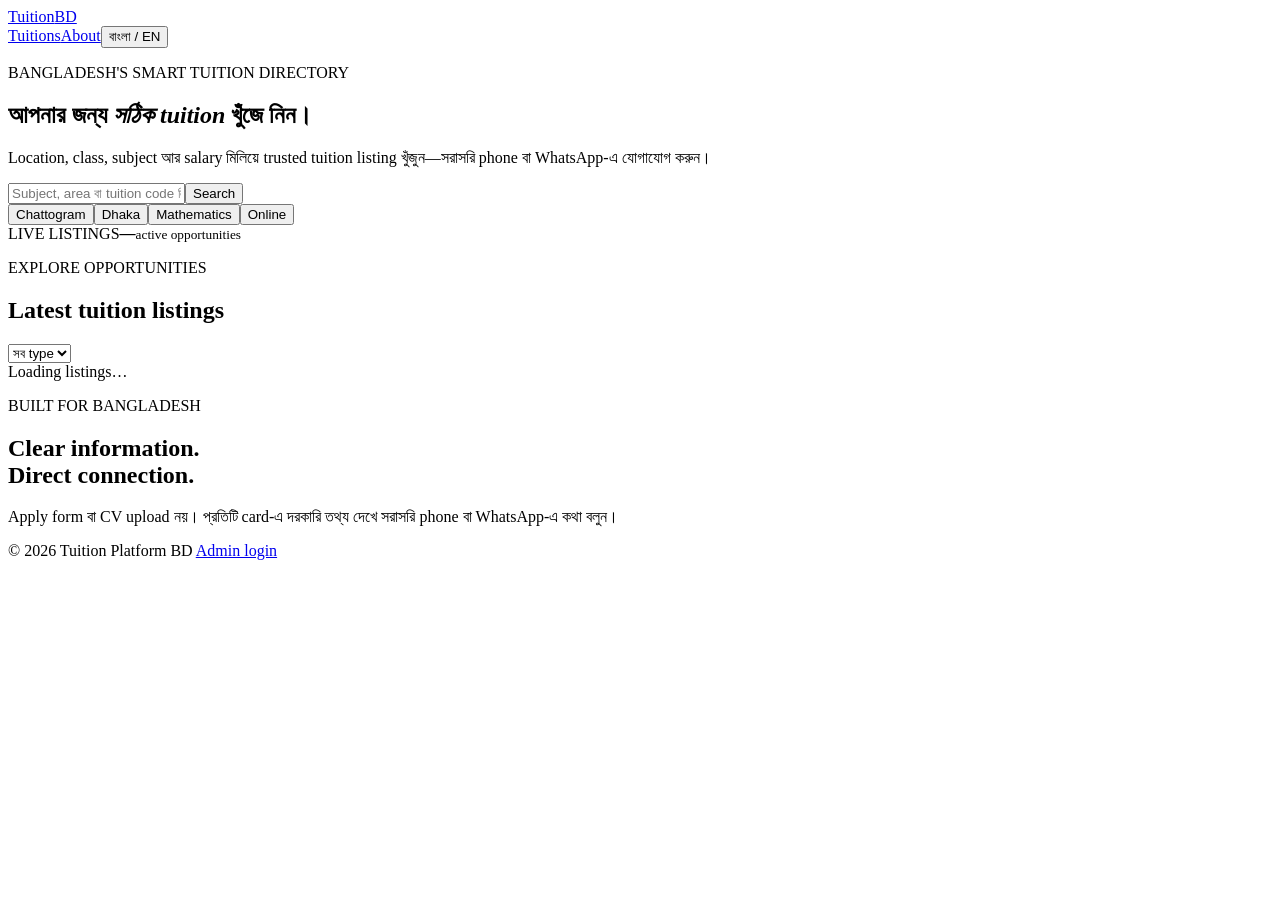
==== public/index.html @ 8b2cd1c4 "Rebuild Tuition Platform BD on Cloudflare D1" ====
<!doctype html><html lang="bn"><head><meta charset="UTF-8"><meta name="viewport" content="width=device-width,initial-scale=1"><meta name="description" content="বাংলাদেশের premium home, online ও hybrid tuition listing platform"><title>Tuition Platform BD</title><link rel="stylesheet" href="/styles.css"></head><body><header class="top"><a class="brand" href="/">Tuition<span>BD</span></a><nav><a href="#listings">Tuitions</a><a href="#about">About</a><button id="lang">বাংলা / EN</button></nav></header><main><section class="hero"><div><p class="eyebrow">BANGLADESH'S SMART TUITION DIRECTORY</p><h1>আপনার জন্য <em>সঠিক tuition</em> খুঁজে নিন।</h1><p class="lead">Location, class, subject আর salary মিলিয়ে trusted tuition listing খুঁজুন—সরাসরি phone বা WhatsApp-এ যোগাযোগ করুন।</p><form id="search"><input name="q" placeholder="Subject, area বা tuition code লিখুন…"><button>Search</button></form><div class="quick"><button data-q="Chattogram">Chattogram</button><button data-q="Dhaka">Dhaka</button><button data-q="Mathematics">Mathematics</button><button data-q="Online">Online</button></div></div><div class="hero-card"><span>LIVE LISTINGS</span><strong id="count">—</strong><small>active opportunities</small><div class="orb"></div></div></section><section id="listings" class="section"><div class="section-head"><div><p class="eyebrow">EXPLORE OPPORTUNITIES</p><h2>Latest tuition listings</h2></div><select id="type"><option value="">সব type</option><option>Home</option><option>Online</option><option>Hybrid</option><option>Group</option></select></div><div id="cards" class="grid"><div class="loading">Loading listings…</div></div></section><section id="about" class="about"><div><p class="eyebrow">BUILT FOR BANGLADESH</p><h2>Clear information.<br>Direct connection.</h2></div><p>Apply form বা CV upload নয়। প্রতিটি card-এ দরকারি তথ্য দেখে সরাসরি phone বা WhatsApp-এ কথা বলুন।</p></section></main><footer>© 2026 Tuition Platform BD <a href="/admin.html">Admin login</a></footer><script src="/app.js"></script></body></html>
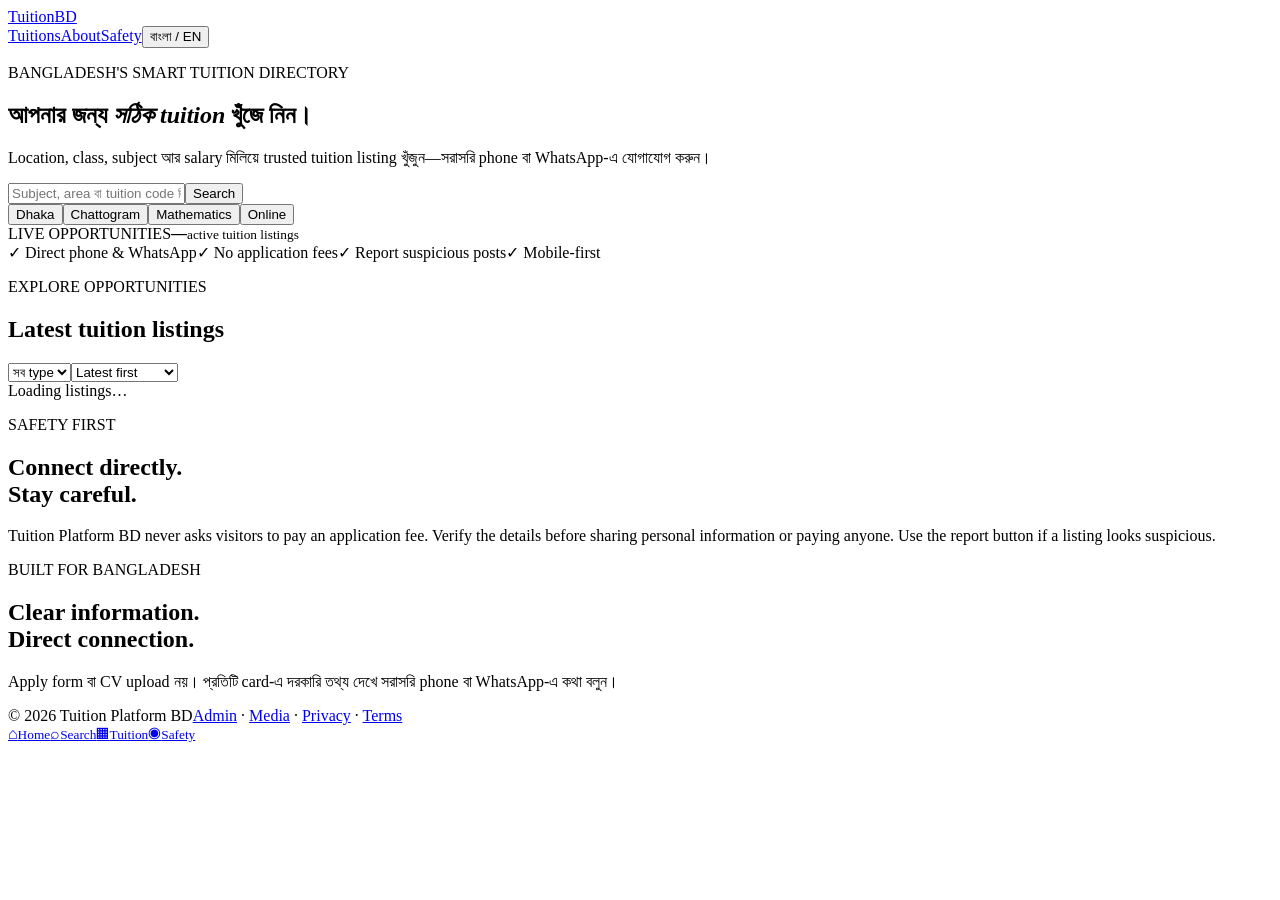
==== commit 9e4d7136: "Upgrade platform UX, trust, SEO, filters and featured listings" ====
--- a/public/index.html
+++ b/public/index.html
@@ -1 +1 @@
-<!doctype html><html lang="bn"><head><meta charset="UTF-8"><meta name="viewport" content="width=device-width,initial-scale=1"><meta name="description" content="বাংলাদেশের premium home, online ও hybrid tuition listing platform"><title>Tuition Platform BD</title><link rel="stylesheet" href="/styles.css"></head><body><header class="top"><a class="brand" href="/">Tuition<span>BD</span></a><nav><a href="#listings">Tuitions</a><a href="#about">About</a><button id="lang">বাংলা / EN</button></nav></header><main><section class="hero"><div><p class="eyebrow">BANGLADESH'S SMART TUITION DIRECTORY</p><h1>আপনার জন্য <em>সঠিক tuition</em> খুঁজে নিন।</h1><p class="lead">Location, class, subject আর salary মিলিয়ে trusted tuition listing খুঁজুন—সরাসরি phone বা WhatsApp-এ যোগাযোগ করুন।</p><form id="search"><input name="q" placeholder="Subject, area বা tuition code লিখুন…"><button>Search</button></form><div class="quick"><button data-q="Chattogram">Chattogram</button><button data-q="Dhaka">Dhaka</button><button data-q="Mathematics">Mathematics</button><button data-q="Online">Online</button></div></div><div class="hero-card"><span>LIVE LISTINGS</span><strong id="count">—</strong><small>active opportunities</small><div class="orb"></div></div></section><section id="listings" class="section"><div class="section-head"><div><p class="eyebrow">EXPLORE OPPORTUNITIES</p><h2>Latest tuition listings</h2></div><select id="type"><option value="">সব type</option><option>Home</option><option>Online</option><option>Hybrid</option><option>Group</option></select></div><div id="cards" class="grid"><div class="loading">Loading listings…</div></div></section><section id="about" class="about"><div><p class="eyebrow">BUILT FOR BANGLADESH</p><h2>Clear information.<br>Direct connection.</h2></div><p>Apply form বা CV upload নয়। প্রতিটি card-এ দরকারি তথ্য দেখে সরাসরি phone বা WhatsApp-এ কথা বলুন।</p></section></main><footer>© 2026 Tuition Platform BD <a href="/admin.html">Admin login</a></footer><script src="/app.js"></script></body></html>+<!doctype html><html lang="bn"><head><meta charset="UTF-8"><meta name="viewport" content="width=device-width,initial-scale=1"><meta name="description" content="বাংলাদেশের trusted home, online ও hybrid tuition listing platform"><meta property="og:title" content="Tuition Platform BD"><meta property="og:description" content="Find the right tuition for you."><title>Tuition Platform BD</title><link rel="icon" href="data:image/svg+xml,%3Csvg xmlns='http://www.w3.org/2000/svg' viewBox='0 0 100 100'%3E%3Crect width='100' height='100' rx='22' fill='%23b9f36b'/%3E%3Ctext x='50' y='68' text-anchor='middle' font-size='54' font-family='Arial' fill='%230b1020'%3ET%3C/text%3E%3C/svg%3E"><link rel="stylesheet" href="/styles.css"></head><body><header class="top"><a class="brand" href="/">Tuition<span>BD</span></a><nav><a href="#listings" data-en="Tuitions">Tuitions</a><a href="#about" data-en="About">About</a><a href="#safety" data-en="Safety">Safety</a><button id="lang">বাংলা / EN</button></nav></header><main><section class="hero"><div><p class="eyebrow">BANGLADESH'S SMART TUITION DIRECTORY</p><h1 data-bn="আপনার জন্য সঠিক tuition খুঁজে নিন।" data-en="Find the right tuition for you.">আপনার জন্য <em>সঠিক tuition</em> খুঁজে নিন।</h1><p class="lead" data-bn="Location, class, subject আর salary মিলিয়ে trusted tuition listing খুঁজুন—সরাসরি phone বা WhatsApp-এ যোগাযোগ করুন।" data-en="Search verified tuition opportunities by location, class, subject and salary—then connect directly by phone or WhatsApp.">Location, class, subject আর salary মিলিয়ে trusted tuition listing খুঁজুন—সরাসরি phone বা WhatsApp-এ যোগাযোগ করুন।</p><form id="search"><input name="q" placeholder="Subject, area বা tuition code লিখুন…"><button>Search</button></form><div class="quick"><button data-q="Dhaka">Dhaka</button><button data-q="Chattogram">Chattogram</button><button data-q="Mathematics">Mathematics</button><button data-q="Online">Online</button></div></div><div class="hero-card"><span>LIVE OPPORTUNITIES</span><strong id="count">—</strong><small>active tuition listings</small><div class="orb"></div></div></section><section class="trust-strip"><span>✓ Direct phone & WhatsApp</span><span>✓ No application fees</span><span>✓ Report suspicious posts</span><span>✓ Mobile-first</span></section><section id="listings" class="section"><div class="section-head"><div><p class="eyebrow">EXPLORE OPPORTUNITIES</p><h2>Latest tuition listings</h2></div><div class="filters"><select id="type"><option value="">সব type</option><option>Home</option><option>Online</option><option>Hybrid</option><option>Group</option></select><select id="sort"><option value="latest">Latest first</option><option value="salary">Highest salary</option></select></div></div><div id="cards" class="grid"><div class="loading">Loading listings…</div></div></section><section id="safety" class="safety"><div><p class="eyebrow">SAFETY FIRST</p><h2>Connect directly.<br>Stay careful.</h2></div><p>Tuition Platform BD never asks visitors to pay an application fee. Verify the details before sharing personal information or paying anyone. Use the report button if a listing looks suspicious.</p></section><section id="about" class="about"><div><p class="eyebrow">BUILT FOR BANGLADESH</p><h2>Clear information.<br>Direct connection.</h2></div><p>Apply form বা CV upload নয়। প্রতিটি card-এ দরকারি তথ্য দেখে সরাসরি phone বা WhatsApp-এ কথা বলুন।</p></section></main><footer><span>© 2026 Tuition Platform BD</span><span><a href="/admin">Admin</a> · <a href="/media">Media</a> · <a href="/privacy">Privacy</a> · <a href="/terms">Terms</a></span></footer><div class="bottom-nav"><a href="/">⌂<small>Home</small></a><a href="#search">⌕<small>Search</small></a><a href="#listings">▦<small>Tuition</small></a><a href="#safety">◉<small>Safety</small></a></div><script src="/app.js"></script></body></html>
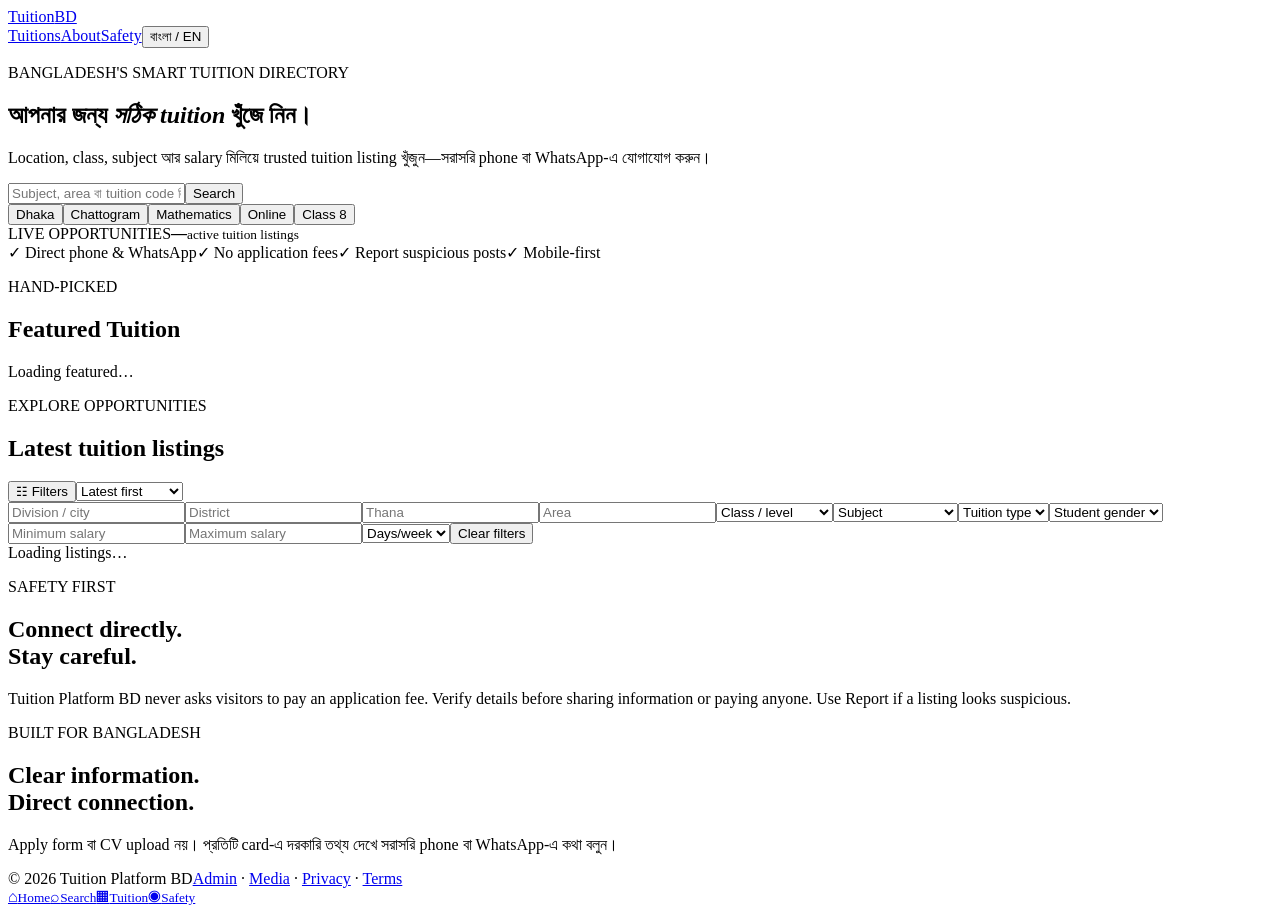
==== commit dc160068: "Complete visitor admin and media agency feature systems" ====
--- a/public/index.html
+++ b/public/index.html
@@ -1 +1 @@
-<!doctype html><html lang="bn"><head><meta charset="UTF-8"><meta name="viewport" content="width=device-width,initial-scale=1"><meta name="description" content="বাংলাদেশের trusted home, online ও hybrid tuition listing platform"><meta property="og:title" content="Tuition Platform BD"><meta property="og:description" content="Find the right tuition for you."><title>Tuition Platform BD</title><link rel="icon" href="data:image/svg+xml,%3Csvg xmlns='http://www.w3.org/2000/svg' viewBox='0 0 100 100'%3E%3Crect width='100' height='100' rx='22' fill='%23b9f36b'/%3E%3Ctext x='50' y='68' text-anchor='middle' font-size='54' font-family='Arial' fill='%230b1020'%3ET%3C/text%3E%3C/svg%3E"><link rel="stylesheet" href="/styles.css"></head><body><header class="top"><a class="brand" href="/">Tuition<span>BD</span></a><nav><a href="#listings" data-en="Tuitions">Tuitions</a><a href="#about" data-en="About">About</a><a href="#safety" data-en="Safety">Safety</a><button id="lang">বাংলা / EN</button></nav></header><main><section class="hero"><div><p class="eyebrow">BANGLADESH'S SMART TUITION DIRECTORY</p><h1 data-bn="আপনার জন্য সঠিক tuition খুঁজে নিন।" data-en="Find the right tuition for you.">আপনার জন্য <em>সঠিক tuition</em> খুঁজে নিন।</h1><p class="lead" data-bn="Location, class, subject আর salary মিলিয়ে trusted tuition listing খুঁজুন—সরাসরি phone বা WhatsApp-এ যোগাযোগ করুন।" data-en="Search verified tuition opportunities by location, class, subject and salary—then connect directly by phone or WhatsApp.">Location, class, subject আর salary মিলিয়ে trusted tuition listing খুঁজুন—সরাসরি phone বা WhatsApp-এ যোগাযোগ করুন।</p><form id="search"><input name="q" placeholder="Subject, area বা tuition code লিখুন…"><button>Search</button></form><div class="quick"><button data-q="Dhaka">Dhaka</button><button data-q="Chattogram">Chattogram</button><button data-q="Mathematics">Mathematics</button><button data-q="Online">Online</button></div></div><div class="hero-card"><span>LIVE OPPORTUNITIES</span><strong id="count">—</strong><small>active tuition listings</small><div class="orb"></div></div></section><section class="trust-strip"><span>✓ Direct phone & WhatsApp</span><span>✓ No application fees</span><span>✓ Report suspicious posts</span><span>✓ Mobile-first</span></section><section id="listings" class="section"><div class="section-head"><div><p class="eyebrow">EXPLORE OPPORTUNITIES</p><h2>Latest tuition listings</h2></div><div class="filters"><select id="type"><option value="">সব type</option><option>Home</option><option>Online</option><option>Hybrid</option><option>Group</option></select><select id="sort"><option value="latest">Latest first</option><option value="salary">Highest salary</option></select></div></div><div id="cards" class="grid"><div class="loading">Loading listings…</div></div></section><section id="safety" class="safety"><div><p class="eyebrow">SAFETY FIRST</p><h2>Connect directly.<br>Stay careful.</h2></div><p>Tuition Platform BD never asks visitors to pay an application fee. Verify the details before sharing personal information or paying anyone. Use the report button if a listing looks suspicious.</p></section><section id="about" class="about"><div><p class="eyebrow">BUILT FOR BANGLADESH</p><h2>Clear information.<br>Direct connection.</h2></div><p>Apply form বা CV upload নয়। প্রতিটি card-এ দরকারি তথ্য দেখে সরাসরি phone বা WhatsApp-এ কথা বলুন।</p></section></main><footer><span>© 2026 Tuition Platform BD</span><span><a href="/admin">Admin</a> · <a href="/media">Media</a> · <a href="/privacy">Privacy</a> · <a href="/terms">Terms</a></span></footer><div class="bottom-nav"><a href="/">⌂<small>Home</small></a><a href="#search">⌕<small>Search</small></a><a href="#listings">▦<small>Tuition</small></a><a href="#safety">◉<small>Safety</small></a></div><script src="/app.js"></script></body></html>+<!doctype html><html lang="bn"><head><meta charset="UTF-8"><meta name="viewport" content="width=device-width,initial-scale=1"><meta name="description" content="বাংলাদেশের trusted home, online ও hybrid tuition listing platform"><meta property="og:title" content="Tuition Platform BD"><meta property="og:description" content="Find the right tuition for you."><title>Tuition Platform BD</title><link rel="icon" href="data:image/svg+xml,%3Csvg xmlns='http://www.w3.org/2000/svg' viewBox='0 0 100 100'%3E%3Crect width='100' height='100' rx='22' fill='%23b9f36b'/%3E%3Ctext x='50' y='68' text-anchor='middle' font-size='54' font-family='Arial' fill='%230b1020'%3ET%3C/text%3E%3C/svg%3E"><link rel="stylesheet" href="/styles.css?v=4"></head><body><header class="top"><a class="brand" href="/">Tuition<span>BD</span></a><nav><a href="#listings">Tuitions</a><a href="#about">About</a><a href="#safety">Safety</a><button id="lang">বাংলা / EN</button></nav></header><main><section class="hero"><div><p class="eyebrow">BANGLADESH'S SMART TUITION DIRECTORY</p><h1 data-bn="আপনার জন্য সঠিক tuition খুঁজে নিন।" data-en="Find the right tuition for you.">আপনার জন্য <em>সঠিক tuition</em> খুঁজে নিন।</h1><p class="lead">Location, class, subject আর salary মিলিয়ে trusted tuition listing খুঁজুন—সরাসরি phone বা WhatsApp-এ যোগাযোগ করুন।</p><form id="search"><input name="q" placeholder="Subject, area বা tuition code লিখুন…"><button>Search</button></form><div class="quick"><button data-q="Dhaka">Dhaka</button><button data-q="Chattogram">Chattogram</button><button data-q="Mathematics">Mathematics</button><button data-q="Online">Online</button><button data-q="Class 8">Class 8</button></div></div><div class="hero-card"><span>LIVE OPPORTUNITIES</span><strong id="count">—</strong><small>active tuition listings</small><div class="orb"></div></div></section><section class="trust-strip"><span>✓ Direct phone & WhatsApp</span><span>✓ No application fees</span><span>✓ Report suspicious posts</span><span>✓ Mobile-first</span></section><section id="featured" class="section compact"><div class="section-head"><div><p class="eyebrow">HAND-PICKED</p><h2>Featured Tuition</h2></div></div><div id="featuredCards" class="grid"><div class="loading">Loading featured…</div></div></section><section id="listings" class="section"><div class="section-head"><div><p class="eyebrow">EXPLORE OPPORTUNITIES</p><h2>Latest tuition listings</h2></div><div class="filters"><button id="filterToggle" class="filter-button">☷ Filters</button><select id="sort"><option value="latest">Latest first</option><option value="salary">Highest salary</option></select></div></div><div id="filterPanel" class="filter-panel"><input id="division" placeholder="Division / city"><input id="district" placeholder="District"><input id="thana" placeholder="Thana"><input id="area" placeholder="Area"><select id="class_level"><option value="">Class / level</option><option>Play</option><option>Nursery</option><option>KG</option><option>Class 1-5</option><option>Class 6-8</option><option>Class 9-10</option><option>SSC</option><option>Class 11-12</option><option>HSC</option><option>University</option><option>English Medium</option><option>Admission Test</option></select><select id="subject"><option value="">Subject</option><option>English</option><option>Bangla</option><option>Mathematics</option><option>Physics</option><option>Chemistry</option><option>Biology</option><option>ICT</option><option>Accounting</option><option>Science</option><option>Business Studies</option><option>Humanities</option></select><select id="type"><option value="">Tuition type</option><option>Home</option><option>Online</option><option>Hybrid</option><option>Group</option></select><select id="gender"><option value="">Student gender</option><option>Male</option><option>Female</option><option>Any</option></select><input id="min_salary" type="number" placeholder="Minimum salary"><input id="max_salary" type="number" placeholder="Maximum salary"><select id="days"><option value="">Days/week</option><option>1</option><option>2</option><option>3</option><option>4</option><option>5</option><option>6</option></select><button id="clearFilters" class="clear-button">Clear filters</button></div><div id="cards" class="grid"><div class="loading">Loading listings…</div></div></section><section id="safety" class="safety"><div><p class="eyebrow">SAFETY FIRST</p><h2>Connect directly.<br>Stay careful.</h2></div><p>Tuition Platform BD never asks visitors to pay an application fee. Verify details before sharing information or paying anyone. Use Report if a listing looks suspicious.</p></section><section id="about" class="about"><div><p class="eyebrow">BUILT FOR BANGLADESH</p><h2>Clear information.<br>Direct connection.</h2></div><p>Apply form বা CV upload নয়। প্রতিটি card-এ দরকারি তথ্য দেখে সরাসরি phone বা WhatsApp-এ কথা বলুন।</p></section></main><footer><span>© 2026 Tuition Platform BD</span><span><a href="/admin">Admin</a> · <a href="/media">Media</a> · <a href="/privacy">Privacy</a> · <a href="/terms">Terms</a></span></footer><div class="bottom-nav"><a href="/">⌂<small>Home</small></a><a href="#search">⌕<small>Search</small></a><a href="#listings">▦<small>Tuition</small></a><a href="#safety">◉<small>Safety</small></a></div><script src="/app.js?v=4"></script></body></html>
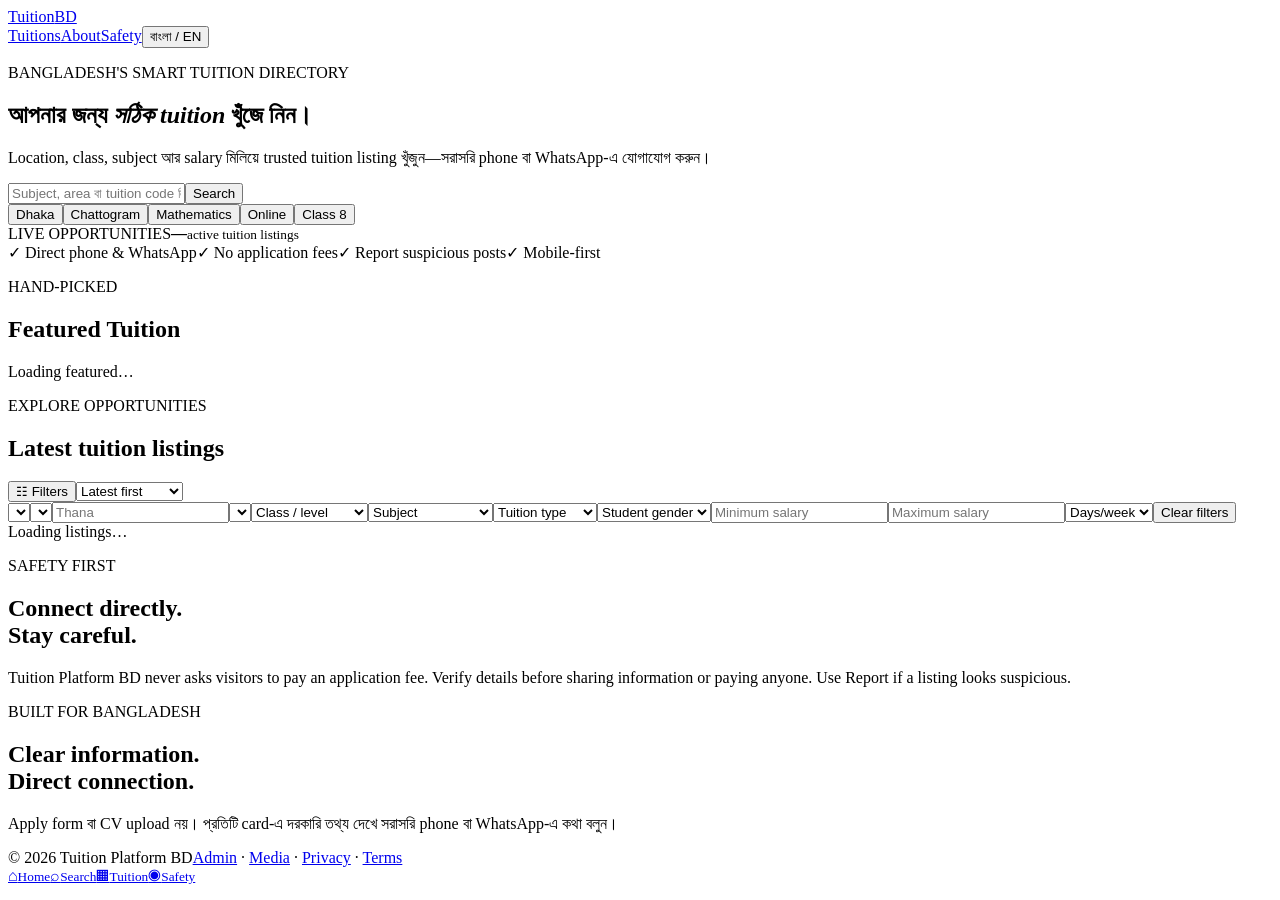
==== commit 037a34c6: "Add Bangladesh location selectors and WhatsApp contact flow" ====
--- a/public/index.html
+++ b/public/index.html
@@ -1 +1 @@
-<!doctype html><html lang="bn"><head><meta charset="UTF-8"><meta name="viewport" content="width=device-width,initial-scale=1"><meta name="description" content="বাংলাদেশের trusted home, online ও hybrid tuition listing platform"><meta property="og:title" content="Tuition Platform BD"><meta property="og:description" content="Find the right tuition for you."><title>Tuition Platform BD</title><link rel="icon" href="data:image/svg+xml,%3Csvg xmlns='http://www.w3.org/2000/svg' viewBox='0 0 100 100'%3E%3Crect width='100' height='100' rx='22' fill='%23b9f36b'/%3E%3Ctext x='50' y='68' text-anchor='middle' font-size='54' font-family='Arial' fill='%230b1020'%3ET%3C/text%3E%3C/svg%3E"><link rel="stylesheet" href="/styles.css?v=4"></head><body><header class="top"><a class="brand" href="/">Tuition<span>BD</span></a><nav><a href="#listings">Tuitions</a><a href="#about">About</a><a href="#safety">Safety</a><button id="lang">বাংলা / EN</button></nav></header><main><section class="hero"><div><p class="eyebrow">BANGLADESH'S SMART TUITION DIRECTORY</p><h1 data-bn="আপনার জন্য সঠিক tuition খুঁজে নিন।" data-en="Find the right tuition for you.">আপনার জন্য <em>সঠিক tuition</em> খুঁজে নিন।</h1><p class="lead">Location, class, subject আর salary মিলিয়ে trusted tuition listing খুঁজুন—সরাসরি phone বা WhatsApp-এ যোগাযোগ করুন।</p><form id="search"><input name="q" placeholder="Subject, area বা tuition code লিখুন…"><button>Search</button></form><div class="quick"><button data-q="Dhaka">Dhaka</button><button data-q="Chattogram">Chattogram</button><button data-q="Mathematics">Mathematics</button><button data-q="Online">Online</button><button data-q="Class 8">Class 8</button></div></div><div class="hero-card"><span>LIVE OPPORTUNITIES</span><strong id="count">—</strong><small>active tuition listings</small><div class="orb"></div></div></section><section class="trust-strip"><span>✓ Direct phone & WhatsApp</span><span>✓ No application fees</span><span>✓ Report suspicious posts</span><span>✓ Mobile-first</span></section><section id="featured" class="section compact"><div class="section-head"><div><p class="eyebrow">HAND-PICKED</p><h2>Featured Tuition</h2></div></div><div id="featuredCards" class="grid"><div class="loading">Loading featured…</div></div></section><section id="listings" class="section"><div class="section-head"><div><p class="eyebrow">EXPLORE OPPORTUNITIES</p><h2>Latest tuition listings</h2></div><div class="filters"><button id="filterToggle" class="filter-button">☷ Filters</button><select id="sort"><option value="latest">Latest first</option><option value="salary">Highest salary</option></select></div></div><div id="filterPanel" class="filter-panel"><input id="division" placeholder="Division / city"><input id="district" placeholder="District"><input id="thana" placeholder="Thana"><input id="area" placeholder="Area"><select id="class_level"><option value="">Class / level</option><option>Play</option><option>Nursery</option><option>KG</option><option>Class 1-5</option><option>Class 6-8</option><option>Class 9-10</option><option>SSC</option><option>Class 11-12</option><option>HSC</option><option>University</option><option>English Medium</option><option>Admission Test</option></select><select id="subject"><option value="">Subject</option><option>English</option><option>Bangla</option><option>Mathematics</option><option>Physics</option><option>Chemistry</option><option>Biology</option><option>ICT</option><option>Accounting</option><option>Science</option><option>Business Studies</option><option>Humanities</option></select><select id="type"><option value="">Tuition type</option><option>Home</option><option>Online</option><option>Hybrid</option><option>Group</option></select><select id="gender"><option value="">Student gender</option><option>Male</option><option>Female</option><option>Any</option></select><input id="min_salary" type="number" placeholder="Minimum salary"><input id="max_salary" type="number" placeholder="Maximum salary"><select id="days"><option value="">Days/week</option><option>1</option><option>2</option><option>3</option><option>4</option><option>5</option><option>6</option></select><button id="clearFilters" class="clear-button">Clear filters</button></div><div id="cards" class="grid"><div class="loading">Loading listings…</div></div></section><section id="safety" class="safety"><div><p class="eyebrow">SAFETY FIRST</p><h2>Connect directly.<br>Stay careful.</h2></div><p>Tuition Platform BD never asks visitors to pay an application fee. Verify details before sharing information or paying anyone. Use Report if a listing looks suspicious.</p></section><section id="about" class="about"><div><p class="eyebrow">BUILT FOR BANGLADESH</p><h2>Clear information.<br>Direct connection.</h2></div><p>Apply form বা CV upload নয়। প্রতিটি card-এ দরকারি তথ্য দেখে সরাসরি phone বা WhatsApp-এ কথা বলুন।</p></section></main><footer><span>© 2026 Tuition Platform BD</span><span><a href="/admin">Admin</a> · <a href="/media">Media</a> · <a href="/privacy">Privacy</a> · <a href="/terms">Terms</a></span></footer><div class="bottom-nav"><a href="/">⌂<small>Home</small></a><a href="#search">⌕<small>Search</small></a><a href="#listings">▦<small>Tuition</small></a><a href="#safety">◉<small>Safety</small></a></div><script src="/app.js?v=4"></script></body></html>+<!doctype html><html lang="bn"><head><meta charset="UTF-8"><meta name="viewport" content="width=device-width,initial-scale=1"><meta name="description" content="বাংলাদেশের trusted home, online ও hybrid tuition listing platform"><meta property="og:title" content="Tuition Platform BD"><meta property="og:description" content="Find the right tuition for you."><title>Tuition Platform BD</title><link rel="icon" href="data:image/svg+xml,%3Csvg xmlns='http://www.w3.org/2000/svg' viewBox='0 0 100 100'%3E%3Crect width='100' height='100' rx='22' fill='%23b9f36b'/%3E%3Ctext x='50' y='68' text-anchor='middle' font-size='54' font-family='Arial' fill='%230b1020'%3ET%3C/text%3E%3C/svg%3E"><link rel="stylesheet" href="/styles.css?v=5"></head><body><header class="top"><a class="brand" href="/">Tuition<span>BD</span></a><nav><a href="#listings">Tuitions</a><a href="#about">About</a><a href="#safety">Safety</a><button id="lang">বাংলা / EN</button></nav></header><main><section class="hero"><div><p class="eyebrow">BANGLADESH'S SMART TUITION DIRECTORY</p><h1 data-bn="আপনার জন্য সঠিক tuition খুঁজে নিন।" data-en="Find the right tuition for you.">আপনার জন্য <em>সঠিক tuition</em> খুঁজে নিন।</h1><p class="lead">Location, class, subject আর salary মিলিয়ে trusted tuition listing খুঁজুন—সরাসরি phone বা WhatsApp-এ যোগাযোগ করুন।</p><form id="search"><input name="q" placeholder="Subject, area বা tuition code লিখুন…"><button>Search</button></form><div class="quick"><button data-q="Dhaka">Dhaka</button><button data-q="Chattogram">Chattogram</button><button data-q="Mathematics">Mathematics</button><button data-q="Online">Online</button><button data-q="Class 8">Class 8</button></div></div><div class="hero-card"><span>LIVE OPPORTUNITIES</span><strong id="count">—</strong><small>active tuition listings</small><div class="orb"></div></div></section><section class="trust-strip"><span>✓ Direct phone & WhatsApp</span><span>✓ No application fees</span><span>✓ Report suspicious posts</span><span>✓ Mobile-first</span></section><section id="featured" class="section compact"><div class="section-head"><div><p class="eyebrow">HAND-PICKED</p><h2>Featured Tuition</h2></div></div><div id="featuredCards" class="grid"><div class="loading">Loading featured…</div></div></section><section id="listings" class="section"><div class="section-head"><div><p class="eyebrow">EXPLORE OPPORTUNITIES</p><h2>Latest tuition listings</h2></div><div class="filters"><button id="filterToggle" class="filter-button">☷ Filters</button><select id="sort"><option value="latest">Latest first</option><option value="salary">Highest salary</option></select></div></div><div id="filterPanel" class="filter-panel"><select id="division"></select><select id="district"></select><input id="thana" placeholder="Thana"><select id="area"></select><select id="class_level"><option value="">Class / level</option><option>Play</option><option>Nursery</option><option>KG</option><option>Class 1-5</option><option>Class 6-8</option><option>Class 9-10</option><option>SSC</option><option>Class 11-12</option><option>HSC</option><option>University</option><option>English Medium</option><option>Admission Test</option></select><select id="subject"><option value="">Subject</option><option>English</option><option>Bangla</option><option>Mathematics</option><option>Physics</option><option>Chemistry</option><option>Biology</option><option>ICT</option><option>Accounting</option><option>Science</option><option>Business Studies</option><option>Humanities</option></select><select id="type"><option value="">Tuition type</option><option value="Home Tuition">Home Tuition</option><option value="Online Tuition">Online Tuition</option><option value="Hybrid">Hybrid</option><option value="Group Tuition">Group Tuition</option></select><select id="gender"><option value="">Student gender</option><option>Male</option><option>Female</option><option>Any</option></select><input id="min_salary" type="number" placeholder="Minimum salary"><input id="max_salary" type="number" placeholder="Maximum salary"><select id="days"><option value="">Days/week</option><option>1</option><option>2</option><option>3</option><option>4</option><option>5</option><option>6</option></select><button id="clearFilters" class="clear-button">Clear filters</button></div><div id="cards" class="grid"><div class="loading">Loading listings…</div></div></section><section id="safety" class="safety"><div><p class="eyebrow">SAFETY FIRST</p><h2>Connect directly.<br>Stay careful.</h2></div><p>Tuition Platform BD never asks visitors to pay an application fee. Verify details before sharing information or paying anyone. Use Report if a listing looks suspicious.</p></section><section id="about" class="about"><div><p class="eyebrow">BUILT FOR BANGLADESH</p><h2>Clear information.<br>Direct connection.</h2></div><p>Apply form বা CV upload নয়। প্রতিটি card-এ দরকারি তথ্য দেখে সরাসরি phone বা WhatsApp-এ কথা বলুন।</p></section></main><footer><span>© 2026 Tuition Platform BD</span><span><a href="/admin">Admin</a> · <a href="/media">Media</a> · <a href="/privacy">Privacy</a> · <a href="/terms">Terms</a></span></footer><div class="bottom-nav"><a href="/">⌂<small>Home</small></a><a href="#search">⌕<small>Search</small></a><a href="#listings">▦<small>Tuition</small></a><a href="#safety">◉<small>Safety</small></a></div><script src="/bd-options.js?v=1"></script><script src="/app.js?v=6"></script></body></html>
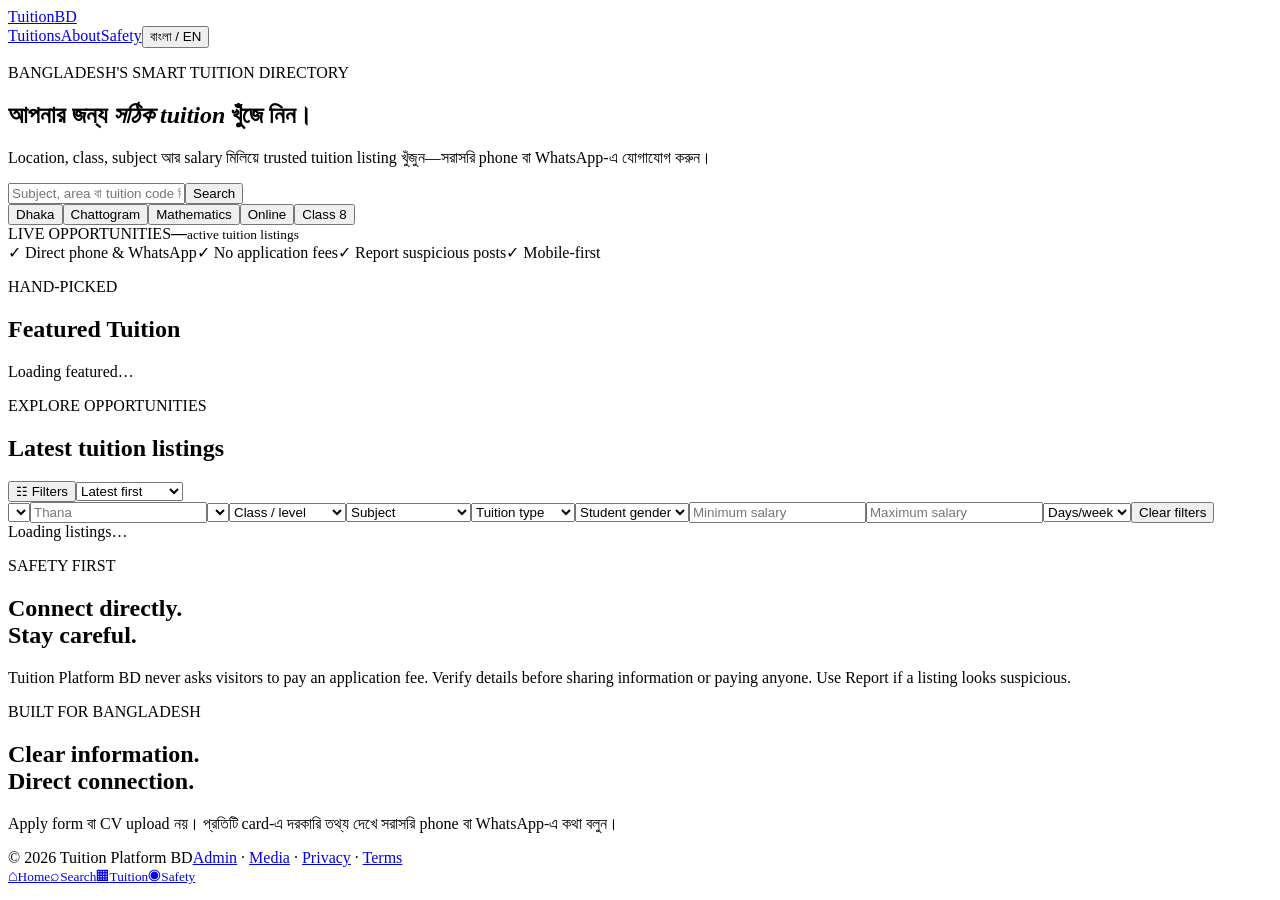
==== commit bf8412db: "Use district-only location selectors" ====
--- a/public/index.html
+++ b/public/index.html
@@ -1 +1 @@
-<!doctype html><html lang="bn"><head><meta charset="UTF-8"><meta name="viewport" content="width=device-width,initial-scale=1"><meta name="description" content="বাংলাদেশের trusted home, online ও hybrid tuition listing platform"><meta property="og:title" content="Tuition Platform BD"><meta property="og:description" content="Find the right tuition for you."><title>Tuition Platform BD</title><link rel="icon" href="data:image/svg+xml,%3Csvg xmlns='http://www.w3.org/2000/svg' viewBox='0 0 100 100'%3E%3Crect width='100' height='100' rx='22' fill='%23b9f36b'/%3E%3Ctext x='50' y='68' text-anchor='middle' font-size='54' font-family='Arial' fill='%230b1020'%3ET%3C/text%3E%3C/svg%3E"><link rel="stylesheet" href="/styles.css?v=5"></head><body><header class="top"><a class="brand" href="/">Tuition<span>BD</span></a><nav><a href="#listings">Tuitions</a><a href="#about">About</a><a href="#safety">Safety</a><button id="lang">বাংলা / EN</button></nav></header><main><section class="hero"><div><p class="eyebrow">BANGLADESH'S SMART TUITION DIRECTORY</p><h1 data-bn="আপনার জন্য সঠিক tuition খুঁজে নিন।" data-en="Find the right tuition for you.">আপনার জন্য <em>সঠিক tuition</em> খুঁজে নিন।</h1><p class="lead">Location, class, subject আর salary মিলিয়ে trusted tuition listing খুঁজুন—সরাসরি phone বা WhatsApp-এ যোগাযোগ করুন।</p><form id="search"><input name="q" placeholder="Subject, area বা tuition code লিখুন…"><button>Search</button></form><div class="quick"><button data-q="Dhaka">Dhaka</button><button data-q="Chattogram">Chattogram</button><button data-q="Mathematics">Mathematics</button><button data-q="Online">Online</button><button data-q="Class 8">Class 8</button></div></div><div class="hero-card"><span>LIVE OPPORTUNITIES</span><strong id="count">—</strong><small>active tuition listings</small><div class="orb"></div></div></section><section class="trust-strip"><span>✓ Direct phone & WhatsApp</span><span>✓ No application fees</span><span>✓ Report suspicious posts</span><span>✓ Mobile-first</span></section><section id="featured" class="section compact"><div class="section-head"><div><p class="eyebrow">HAND-PICKED</p><h2>Featured Tuition</h2></div></div><div id="featuredCards" class="grid"><div class="loading">Loading featured…</div></div></section><section id="listings" class="section"><div class="section-head"><div><p class="eyebrow">EXPLORE OPPORTUNITIES</p><h2>Latest tuition listings</h2></div><div class="filters"><button id="filterToggle" class="filter-button">☷ Filters</button><select id="sort"><option value="latest">Latest first</option><option value="salary">Highest salary</option></select></div></div><div id="filterPanel" class="filter-panel"><select id="division"></select><select id="district"></select><input id="thana" placeholder="Thana"><select id="area"></select><select id="class_level"><option value="">Class / level</option><option>Play</option><option>Nursery</option><option>KG</option><option>Class 1-5</option><option>Class 6-8</option><option>Class 9-10</option><option>SSC</option><option>Class 11-12</option><option>HSC</option><option>University</option><option>English Medium</option><option>Admission Test</option></select><select id="subject"><option value="">Subject</option><option>English</option><option>Bangla</option><option>Mathematics</option><option>Physics</option><option>Chemistry</option><option>Biology</option><option>ICT</option><option>Accounting</option><option>Science</option><option>Business Studies</option><option>Humanities</option></select><select id="type"><option value="">Tuition type</option><option value="Home Tuition">Home Tuition</option><option value="Online Tuition">Online Tuition</option><option value="Hybrid">Hybrid</option><option value="Group Tuition">Group Tuition</option></select><select id="gender"><option value="">Student gender</option><option>Male</option><option>Female</option><option>Any</option></select><input id="min_salary" type="number" placeholder="Minimum salary"><input id="max_salary" type="number" placeholder="Maximum salary"><select id="days"><option value="">Days/week</option><option>1</option><option>2</option><option>3</option><option>4</option><option>5</option><option>6</option></select><button id="clearFilters" class="clear-button">Clear filters</button></div><div id="cards" class="grid"><div class="loading">Loading listings…</div></div></section><section id="safety" class="safety"><div><p class="eyebrow">SAFETY FIRST</p><h2>Connect directly.<br>Stay careful.</h2></div><p>Tuition Platform BD never asks visitors to pay an application fee. Verify details before sharing information or paying anyone. Use Report if a listing looks suspicious.</p></section><section id="about" class="about"><div><p class="eyebrow">BUILT FOR BANGLADESH</p><h2>Clear information.<br>Direct connection.</h2></div><p>Apply form বা CV upload নয়। প্রতিটি card-এ দরকারি তথ্য দেখে সরাসরি phone বা WhatsApp-এ কথা বলুন।</p></section></main><footer><span>© 2026 Tuition Platform BD</span><span><a href="/admin">Admin</a> · <a href="/media">Media</a> · <a href="/privacy">Privacy</a> · <a href="/terms">Terms</a></span></footer><div class="bottom-nav"><a href="/">⌂<small>Home</small></a><a href="#search">⌕<small>Search</small></a><a href="#listings">▦<small>Tuition</small></a><a href="#safety">◉<small>Safety</small></a></div><script src="/bd-options.js?v=1"></script><script src="/app.js?v=6"></script></body></html>+<!doctype html><html lang="bn"><head><meta charset="UTF-8"><meta name="viewport" content="width=device-width,initial-scale=1"><meta name="description" content="বাংলাদেশের trusted home, online ও hybrid tuition listing platform"><meta property="og:title" content="Tuition Platform BD"><meta property="og:description" content="Find the right tuition for you."><title>Tuition Platform BD</title><link rel="icon" href="data:image/svg+xml,%3Csvg xmlns='http://www.w3.org/2000/svg' viewBox='0 0 100 100'%3E%3Crect width='100' height='100' rx='22' fill='%23b9f36b'/%3E%3Ctext x='50' y='68' text-anchor='middle' font-size='54' font-family='Arial' fill='%230b1020'%3ET%3C/text%3E%3C/svg%3E"><link rel="stylesheet" href="/styles.css?v=5"></head><body><header class="top"><a class="brand" href="/">Tuition<span>BD</span></a><nav><a href="#listings">Tuitions</a><a href="#about">About</a><a href="#safety">Safety</a><button id="lang">বাংলা / EN</button></nav></header><main><section class="hero"><div><p class="eyebrow">BANGLADESH'S SMART TUITION DIRECTORY</p><h1 data-bn="আপনার জন্য সঠিক tuition খুঁজে নিন।" data-en="Find the right tuition for you.">আপনার জন্য <em>সঠিক tuition</em> খুঁজে নিন।</h1><p class="lead">Location, class, subject আর salary মিলিয়ে trusted tuition listing খুঁজুন—সরাসরি phone বা WhatsApp-এ যোগাযোগ করুন।</p><form id="search"><input name="q" placeholder="Subject, area বা tuition code লিখুন…"><button>Search</button></form><div class="quick"><button data-q="Dhaka">Dhaka</button><button data-q="Chattogram">Chattogram</button><button data-q="Mathematics">Mathematics</button><button data-q="Online">Online</button><button data-q="Class 8">Class 8</button></div></div><div class="hero-card"><span>LIVE OPPORTUNITIES</span><strong id="count">—</strong><small>active tuition listings</small><div class="orb"></div></div></section><section class="trust-strip"><span>✓ Direct phone & WhatsApp</span><span>✓ No application fees</span><span>✓ Report suspicious posts</span><span>✓ Mobile-first</span></section><section id="featured" class="section compact"><div class="section-head"><div><p class="eyebrow">HAND-PICKED</p><h2>Featured Tuition</h2></div></div><div id="featuredCards" class="grid"><div class="loading">Loading featured…</div></div></section><section id="listings" class="section"><div class="section-head"><div><p class="eyebrow">EXPLORE OPPORTUNITIES</p><h2>Latest tuition listings</h2></div><div class="filters"><button id="filterToggle" class="filter-button">☷ Filters</button><select id="sort"><option value="latest">Latest first</option><option value="salary">Highest salary</option></select></div></div><div id="filterPanel" class="filter-panel"><select id="district"></select><input id="thana" placeholder="Thana"><select id="area"></select><select id="class_level"><option value="">Class / level</option><option>Play</option><option>Nursery</option><option>KG</option><option>Class 1-5</option><option>Class 6-8</option><option>Class 9-10</option><option>SSC</option><option>Class 11-12</option><option>HSC</option><option>University</option><option>English Medium</option><option>Admission Test</option></select><select id="subject"><option value="">Subject</option><option>English</option><option>Bangla</option><option>Mathematics</option><option>Physics</option><option>Chemistry</option><option>Biology</option><option>ICT</option><option>Accounting</option><option>Science</option><option>Business Studies</option><option>Humanities</option></select><select id="type"><option value="">Tuition type</option><option value="Home Tuition">Home Tuition</option><option value="Online Tuition">Online Tuition</option><option value="Hybrid">Hybrid</option><option value="Group Tuition">Group Tuition</option></select><select id="gender"><option value="">Student gender</option><option>Male</option><option>Female</option><option>Any</option></select><input id="min_salary" type="number" placeholder="Minimum salary"><input id="max_salary" type="number" placeholder="Maximum salary"><select id="days"><option value="">Days/week</option><option>1</option><option>2</option><option>3</option><option>4</option><option>5</option><option>6</option></select><button id="clearFilters" class="clear-button">Clear filters</button></div><div id="cards" class="grid"><div class="loading">Loading listings…</div></div></section><section id="safety" class="safety"><div><p class="eyebrow">SAFETY FIRST</p><h2>Connect directly.<br>Stay careful.</h2></div><p>Tuition Platform BD never asks visitors to pay an application fee. Verify details before sharing information or paying anyone. Use Report if a listing looks suspicious.</p></section><section id="about" class="about"><div><p class="eyebrow">BUILT FOR BANGLADESH</p><h2>Clear information.<br>Direct connection.</h2></div><p>Apply form বা CV upload নয়। প্রতিটি card-এ দরকারি তথ্য দেখে সরাসরি phone বা WhatsApp-এ কথা বলুন।</p></section></main><footer><span>© 2026 Tuition Platform BD</span><span><a href="/admin">Admin</a> · <a href="/media">Media</a> · <a href="/privacy">Privacy</a> · <a href="/terms">Terms</a></span></footer><div class="bottom-nav"><a href="/">⌂<small>Home</small></a><a href="#search">⌕<small>Search</small></a><a href="#listings">▦<small>Tuition</small></a><a href="#safety">◉<small>Safety</small></a></div><script src="/bd-options.js?v=1"></script><script src="/app.js?v=7"></script></body></html>
